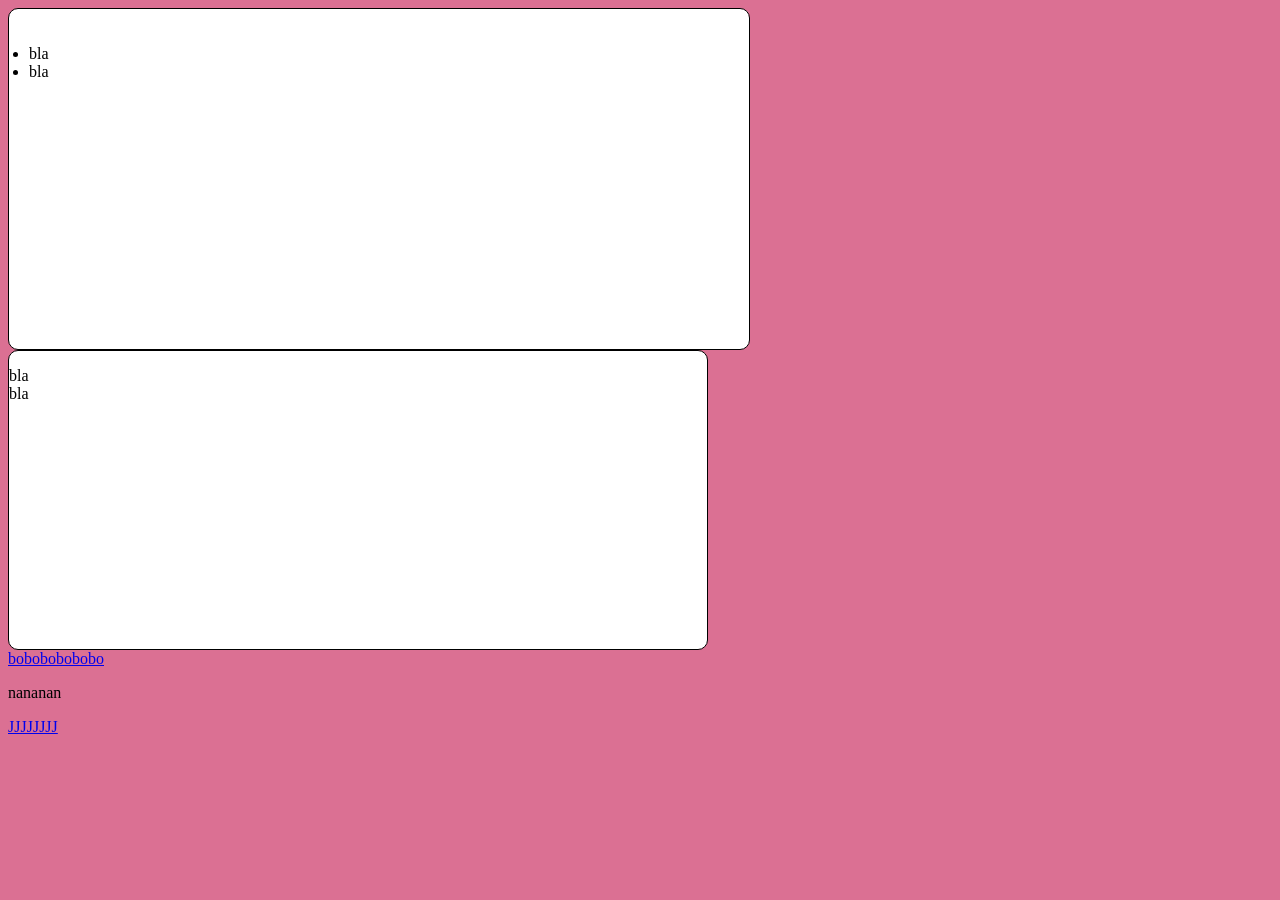
==== border.html @ 465ce0a8 "mostly boiler for my execises" ====
<!DOCTYPE html>
<html lang="en">
    <head>
        <meta charset="UTF-8">
        <link rel="stylesheet" href="border.css">
        <title>Border page exercise</title>
    </head>
    <body>
        <div class="box1">
            <ul>
                <li>bla</li>
                <li>bla</li>
            </ul>
        </div>
        <div class="box2">
             <ul>
                <li>bla</li>
                <li>bla</li>
            </ul>
        </div>
        <a href="#"> bobobobobobo</a>
        <p>nananan</p> <a href="#">JJJJJJJJ</a>

    </body>

</html>
---- border.css ----
*{
    padding: 0px;
    border-radius: 10px;
   

}
body{
    background-color: palevioletred;
    display: flexbox;
    
   
    
   
}
.box1{
    
    width: 700px;
    height: 300px;
    border: solid black 1px;
    padding: 20px;
    box-sizing: content-box;
    background-color: white;
    display: flex;
    
    
}
.box2{
    
    width: 700px;
    height: 300px;
    border: solid black 1px;
    display: flex;
    
    
    
    box-sizing: border-box;
    background-color: white;
}
a{
    display: flex;
}
p{
    display: flexbox;
}
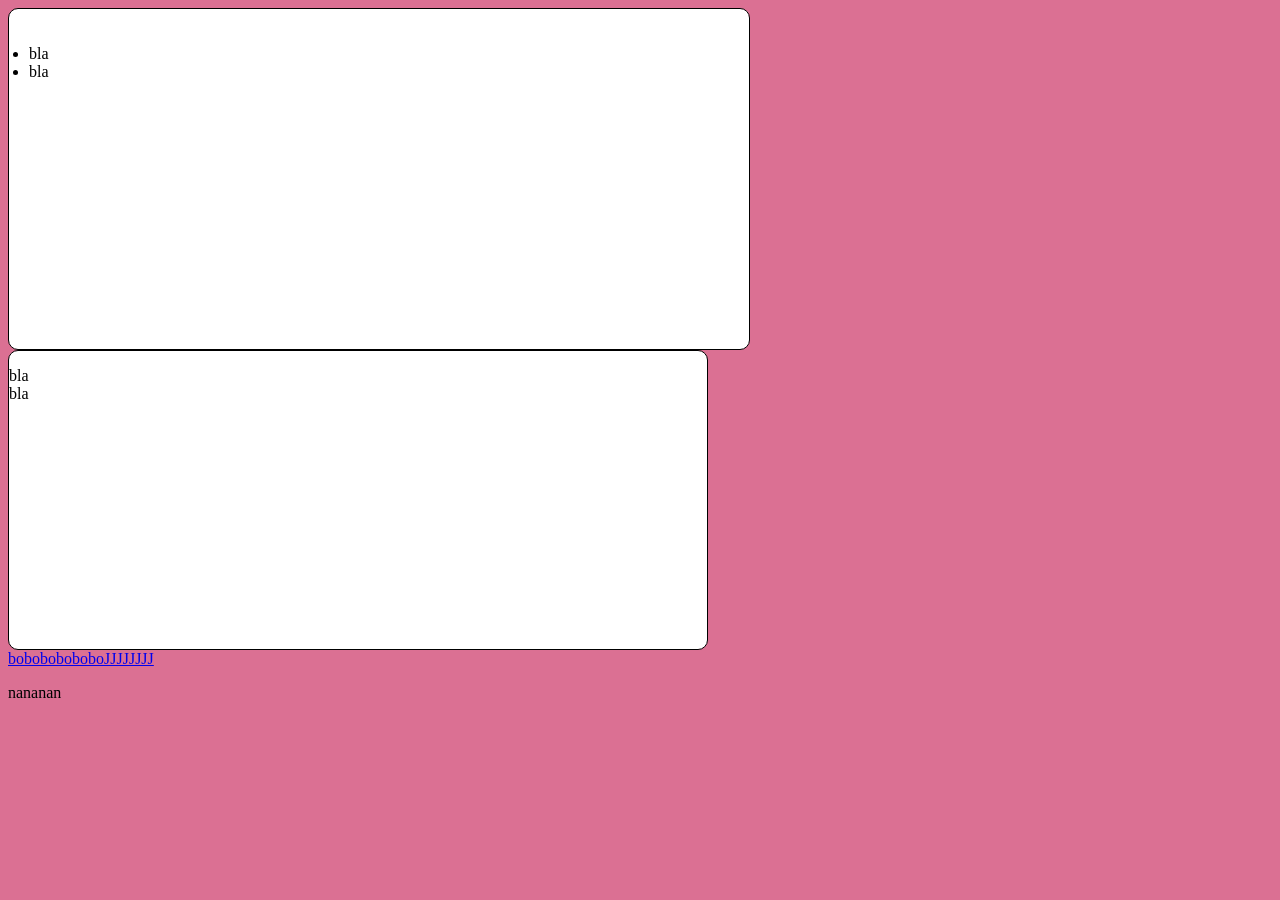
==== commit 25ff53a5: "modifications of css file to understand the inline and block property" ====
--- a/border.html
+++ b/border.html
@@ -18,9 +18,9 @@
                 <li>bla</li>
             </ul>
         </div>
-        <a href="#"> bobobobobobo</a>
-        <p>nananan</p> <a href="#">JJJJJJJJ</a>
+        <a href="#"> bobobobobobo</a><a href="#">JJJJJJJJ</a>
 
+        <p>nananan</p> 
     </body>
 
 </html>
--- a/border.css
+++ b/border.css
@@ -37,8 +37,8 @@
     background-color: white;
 }
 a{
-    display: flex;
+    display: flexbox;
 }
 p{
-    display: flexbox;
+    display: block;
 }
